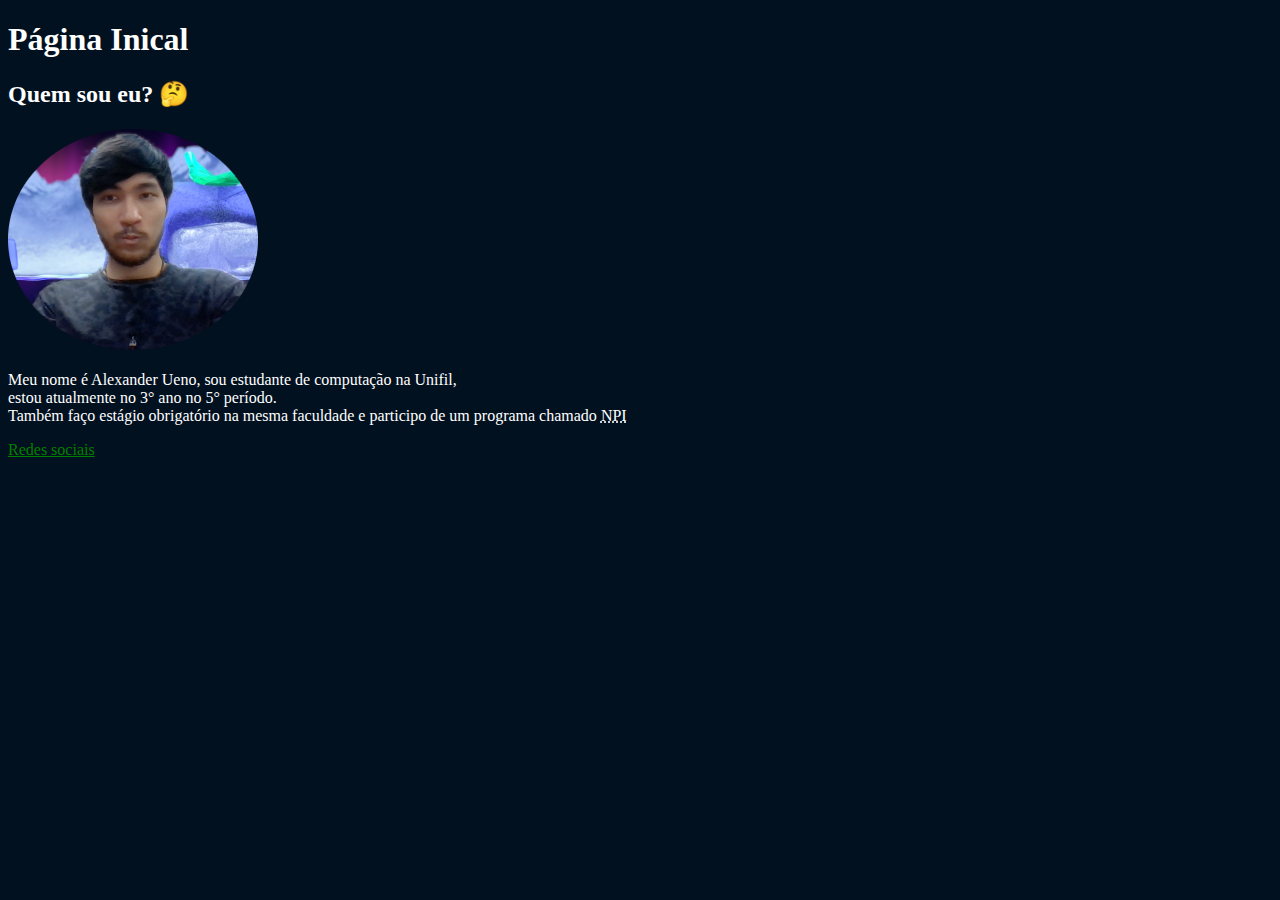
==== index.html @ b95fb514 "subir site" ====
<!DOCTYPE html>
<html lang="pt-br">
<head>
    <meta charset="UTF-8">
    <meta http-equiv="X-UA-Compatible" content="IE=edge">
    <meta name="viewport" content="width=device-width, initial-scale=1.0">
    <link rel="shortcut icon" href="fotos/favicon (1).ico" type="image/x-icon"> <!--Colocar Icone-->
    <title>Alek's site</title>
</head>
<body style="background-color: rgb(2, 17, 31);">
    <h1 style="color: #ffffff;">Página Inical</h1>
    <h2 style="color: white;">Quem sou eu? &#x1F914</h2>
    <img src="fotos/FOTOpessoalOval.png" alt="Japa">
    <p style="color: white;">Meu nome é Alexander Ueno, sou estudante de computação na Unifil, <br>
        estou atualmente no 3° ano no 5° período. <br>
        Também faço estágio obrigatório na mesma faculdade e participo de um programa chamado <abbr title="Núcleo de Prática e Informática">NPI</abbr>
    </p>
    <p style="color: white;"><a href="redes.html" style="color: green;">Redes sociais  </a></p>
</body>
</html> <!-- &#x1F614 e &#x1F917-->
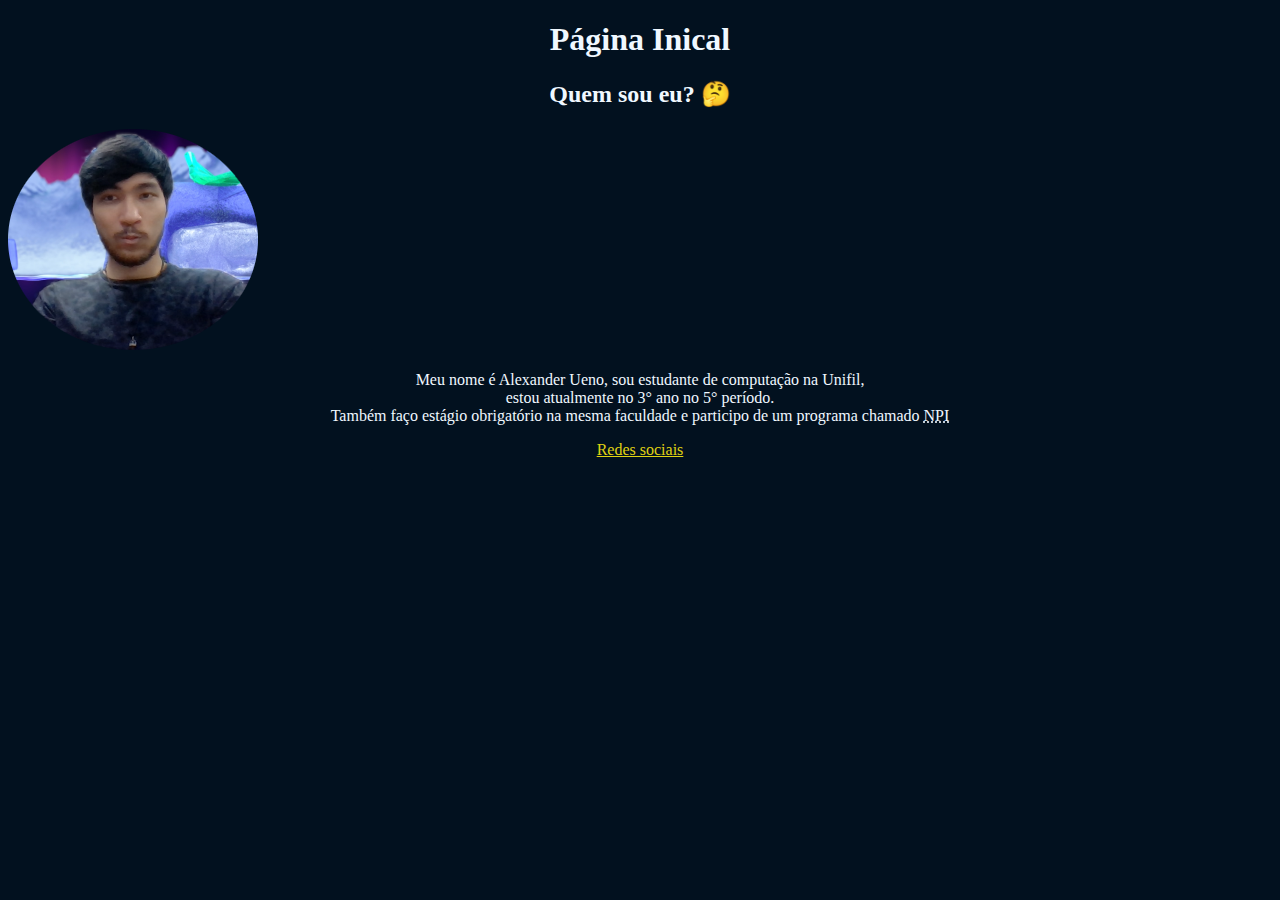
==== commit c776c3ea: "mudando o css" ====
--- a/index.html
+++ b/index.html
@@ -6,15 +6,16 @@
     <meta name="viewport" content="width=device-width, initial-scale=1.0">
     <link rel="shortcut icon" href="fotos/favicon (1).ico" type="image/x-icon"> <!--Colocar Icone-->
     <title>Alek's site</title>
+    <link rel="stylesheet" href="nice.css">
 </head>
-<body style="background-color: rgb(2, 17, 31);">
-    <h1 style="color: #ffffff;">Página Inical</h1>
-    <h2 style="color: white;">Quem sou eu? &#x1F914</h2>
+<body >
+    <h1>Página Inical</h1>
+    <h2>  Quem sou eu? &#x1F914</h2>
     <img src="fotos/FOTOpessoalOval.png" alt="Japa">
-    <p style="color: white;">Meu nome é Alexander Ueno, sou estudante de computação na Unifil, <br>
+    <p >Meu nome é Alexander Ueno, sou estudante de computação na Unifil, <br>
         estou atualmente no 3° ano no 5° período. <br>
         Também faço estágio obrigatório na mesma faculdade e participo de um programa chamado <abbr title="Núcleo de Prática e Informática">NPI</abbr>
     </p>
-    <p style="color: white;"><a href="redes.html" style="color: green;">Redes sociais  </a></p>
+    <p ><a href="redes.html" >Redes sociais  </a></p>
 </body>
 </html> <!-- &#x1F614 e &#x1F917-->--- a/nice.css
+++ b/nice.css
@@ -0,0 +1,20 @@
+@charset "UTF-8";
+
+body{
+    background-color: rgb(2, 17, 31);
+}
+h1{
+    color: aliceblue;
+    text-align: center;
+}
+h2{
+    color: aliceblue;
+    text-align: center;
+}
+p{
+    color: aliceblue;
+    text-align: center;
+}
+a{
+    color: rgb(224, 211, 18);
+}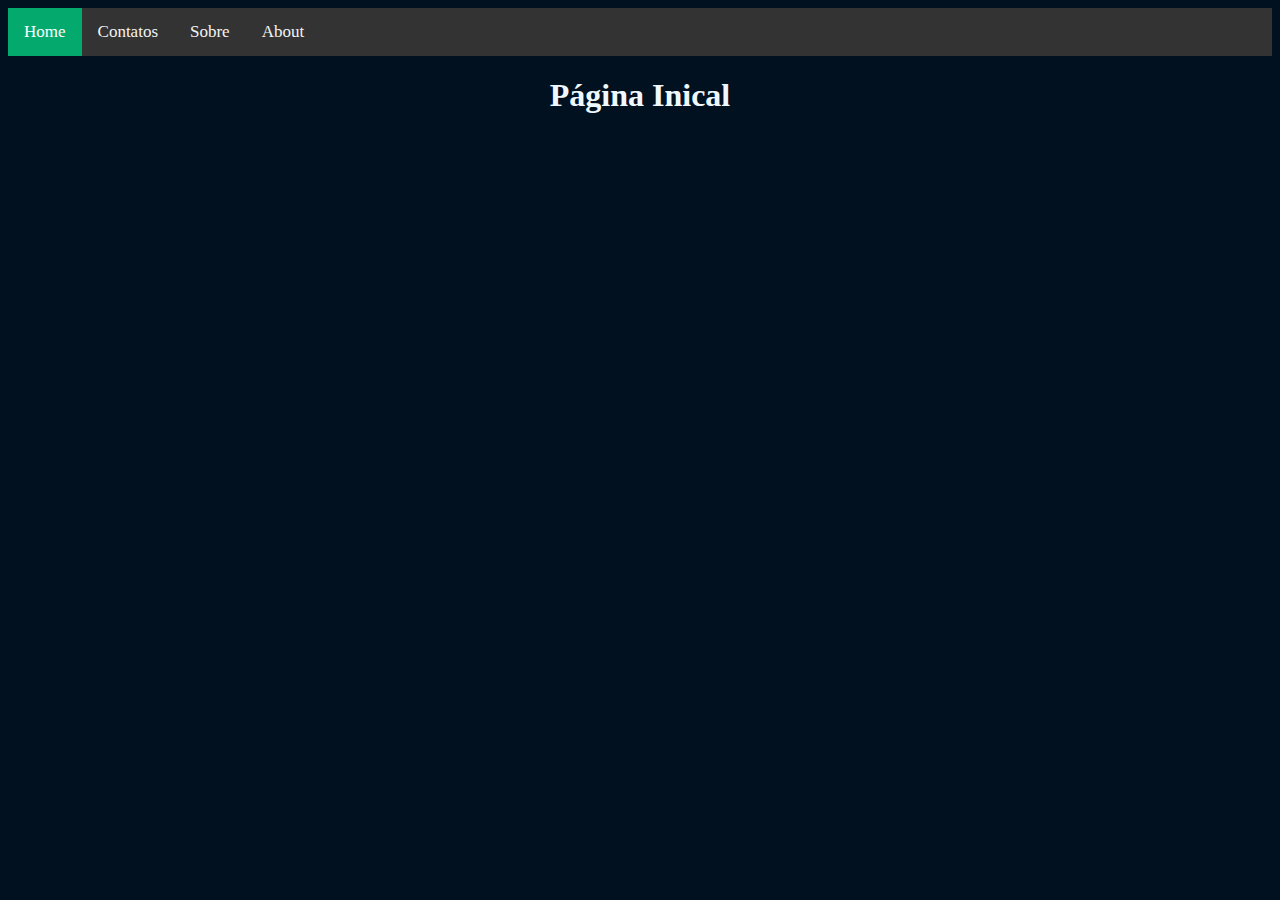
==== commit 92b7bf2a: "taskbar" ====
--- a/index.html
+++ b/index.html
@@ -9,13 +9,12 @@
     <link rel="stylesheet" href="nice.css">
 </head>
 <body >
+    <div class="topnav">
+        <a class="active" href="index.html">Home</a>
+        <a href="redes.html">Contatos</a>
+        <a href="about.html">Sobre</a>
+        <a href="#about">About</a>
+      </div>
     <h1>Página Inical</h1>
-    <h2>  Quem sou eu? &#x1F914</h2>
-    <img src="fotos/FOTOpessoalOval.png" alt="Japa">
-    <p >Meu nome é Alexander Ueno, sou estudante de computação na Unifil, <br>
-        estou atualmente no 3° ano no 5° período. <br>
-        Também faço estágio obrigatório na mesma faculdade e participo de um programa chamado <abbr title="Núcleo de Prática e Informática">NPI</abbr>
-    </p>
-    <p ><a href="redes.html" >Redes sociais  </a></p>
 </body>
 </html> <!-- &#x1F614 e &#x1F917-->--- a/nice.css
+++ b/nice.css
@@ -17,4 +17,31 @@
 }
 a{
     color: rgb(224, 211, 18);
-}+}
+/* Add a black background color to the top navigation */
+.topnav {
+    background-color: #333;
+    overflow: hidden;
+  }
+  
+  /* Style the links inside the navigation bar */
+  .topnav a {
+    float: left;
+    color: #f2f2f2;
+    text-align: center;
+    padding: 14px 16px;
+    text-decoration: none;
+    font-size: 17px;
+  }
+  
+  /* Change the color of links on hover */
+  .topnav a:hover {
+    background-color: #ddd;
+    color: black;
+  }
+  
+  /* Add a color to the active/current link */
+  .topnav a.active {
+    background-color: #04AA6D;
+    color: white;
+  }